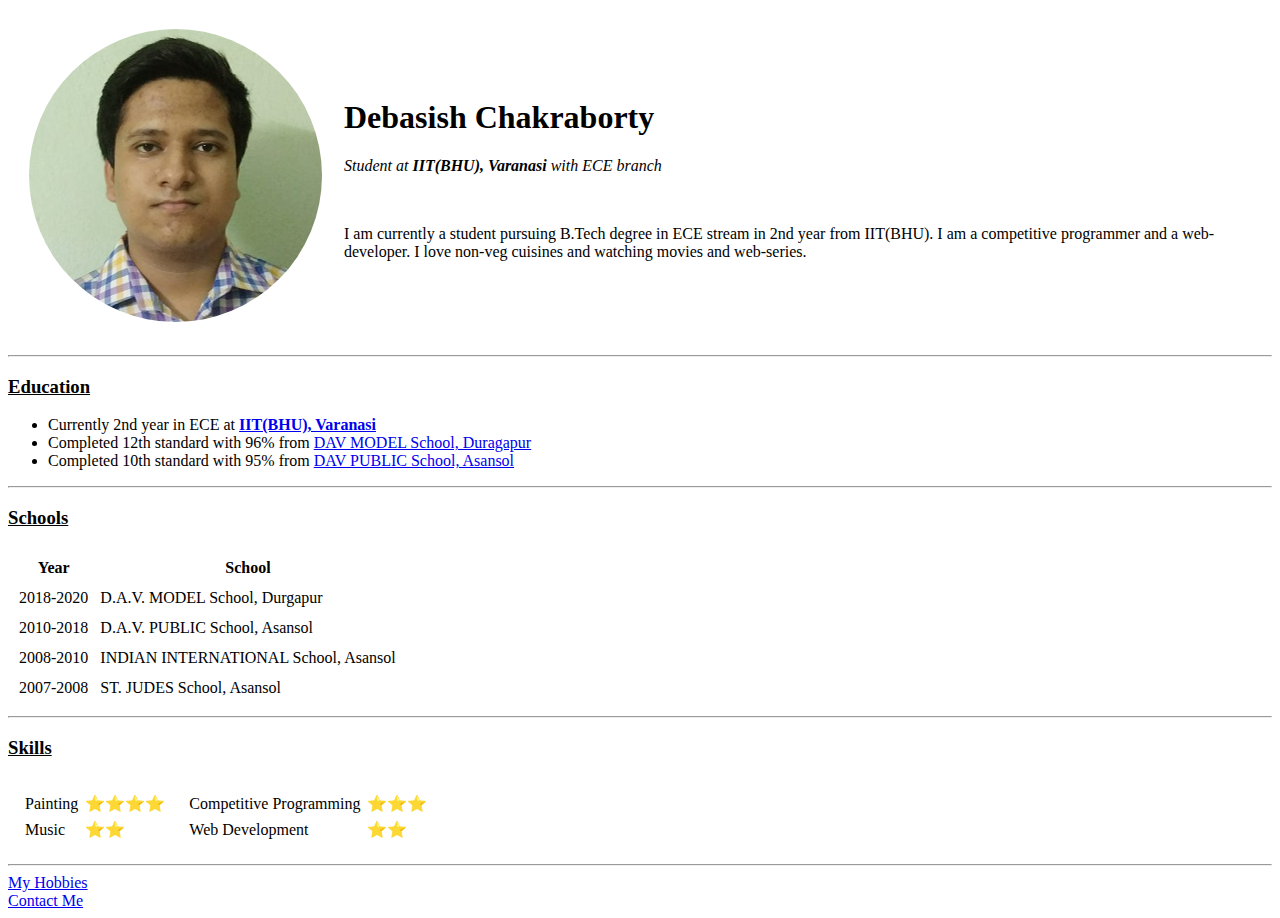
==== index.html @ 57c5193d "Add initial cv website files" ====
<!DOCTYPE html>
<html lang="en" dir="ltr">

<head>
  <meta charset="utf-8">
  <title>Debasish's Personal Site</title>
</head>

<body>
  <table cellspacing="20">
    <tr>
      <td><img src="images/debasish.png" alt="debasish profile pic"></td>
      <td>
        <h1>Debasish Chakraborty</h1>
        <p>
          <em>Student at <strong>IIT(BHU), Varanasi</strong> with ECE branch</em>
        </p>
        <br>
        <p>
          I am currently a student pursuing B.Tech degree in ECE stream in 2nd year from IIT(BHU). I am a competitive programmer and a web-developer. I love non-veg cuisines and watching movies and web-series.
        </p>
      </td>
    </tr>
  </table>
  <hr>
  <h3><u>Education</u></h3>
  <ul>
    <li>Currently 2nd year in ECE at <strong><a href="https://www.iitbhu.ac.in/">IIT(BHU), Varanasi</a></strong></li>
    <li>Completed 12th standard with 96% from <a href="https://davmodeldurgapur.com/">DAV MODEL School, Duragapur</a> </li>
    <li>Completed 10th standard with 95% from <a href="http://davpsasansol.org/724071BD-D0D7-4305-93E1-3D841E7B8BD7/CMS/Page/Class-XI-Admission-2021-2022">DAV PUBLIC School, Asansol</a></li>
  </ul>
  <hr>
  <h3><u>Schools</u></h3>
  <table cellspacing="10">
    <thead>
      <tr>
        <th>Year</th>
        <th>School</th>
      </tr>
    </thead>
    <tbody>
      <tr>
        <td>2018-2020</td>
        <td>D.A.V. MODEL School, Durgapur</td>
      </tr>
      <tr>
        <td>2010-2018</td>
        <td>D.A.V. PUBLIC School, Asansol</td>
      </tr>
      <tr>
        <td>2008-2010</td>
        <td>INDIAN INTERNATIONAL School, Asansol</td>
      </tr>
      <tr>
        <td>2007-2008</td>
        <td>ST. JUDES School, Asansol</td>
      </tr>
    </tbody>
  </table>
  <hr>
  <h3><u>Skills</u></h3>
  <table cellspacing="10">
    <tr>
      <td>
        <table cellspacing="5">
          <tr>
            <td>Painting</td>
            <td>⭐⭐⭐⭐</td>
          </tr>
          <tr>
            <td>Music</td>
            <td>⭐⭐</td>
          </tr>
        </table>
      </td>
      <td>
        <table cellspacing="5">
          <tr>
            <td>Competitive Programming</td>
            <td>⭐⭐⭐</td>
          </tr>
          <tr>
            <td>Web Development</td>
            <td>⭐⭐</td>
          </tr>
        </table>
      </td>
    </tr>
  </table>
  <hr>
  <a href="hobbies.html">My Hobbies</a>
  <br>
  <a href="contact-me.html">Contact Me</a>




</body>

</html>
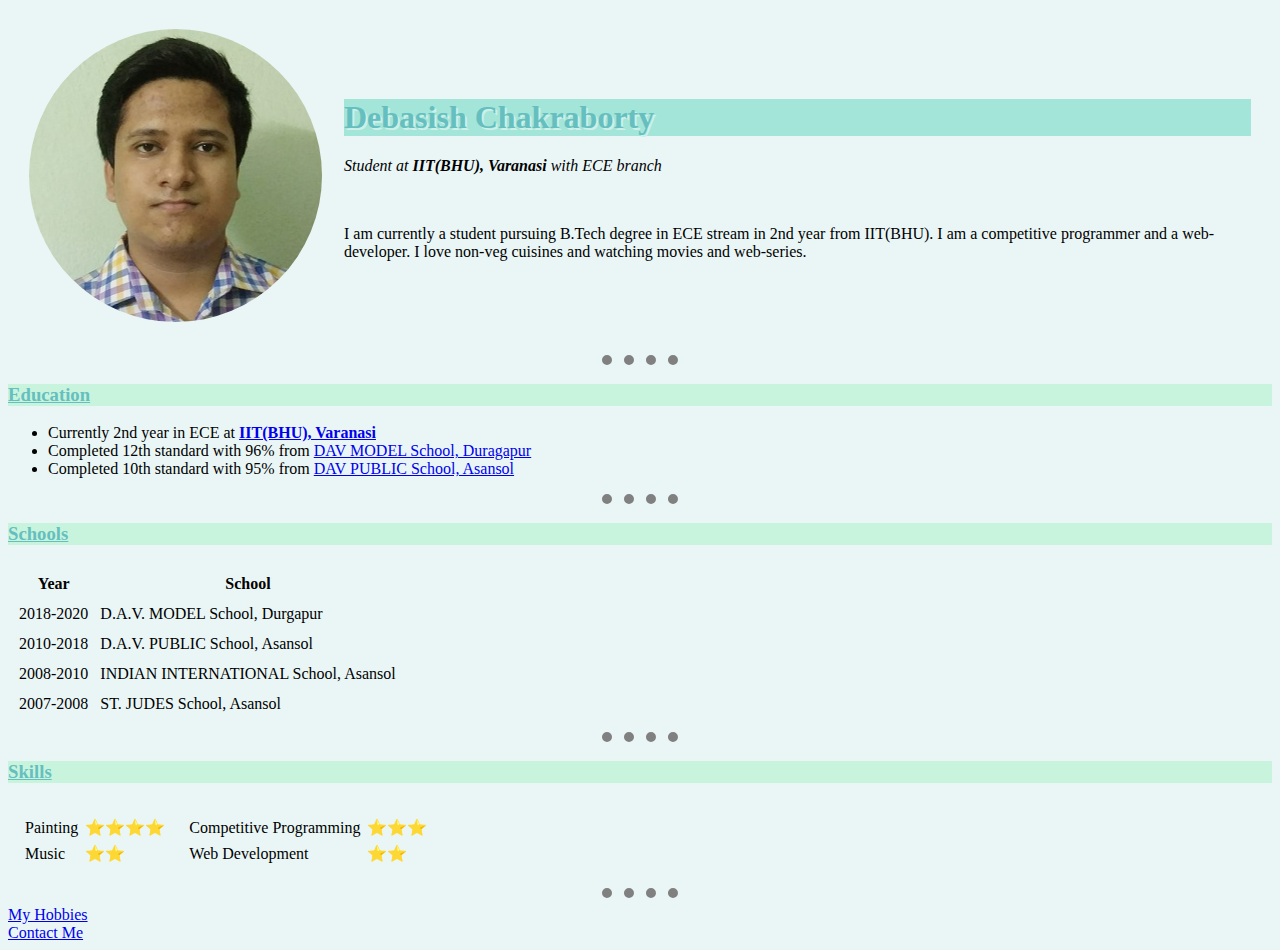
==== commit 303cf73c: "Add initial cv files" ====
--- a/index.html
+++ b/index.html
@@ -4,6 +4,7 @@
 <head>
   <meta charset="utf-8">
   <title>Debasish's Personal Site</title>
+  <link rel="stylesheet" href="css/styles.css">
 </head>
 
 <body>
--- a/css/styles.css
+++ b/css/styles.css
@@ -0,0 +1,21 @@
+body {
+  background-color: #EAF6F6;
+}
+hr {
+  border-color: grey;
+  border-style: none;
+  border-top-style: dotted;
+  border-width: 10px;
+  width: 6%;
+
+}
+h1 {
+  color: #66BFBF;
+  background-color: #A4E5D9;
+  text-shadow: 2px 2px #CDF0EA;
+}
+h3
+{
+  color: #66BFBF;
+  background-color: #C8F4DE;
+}
